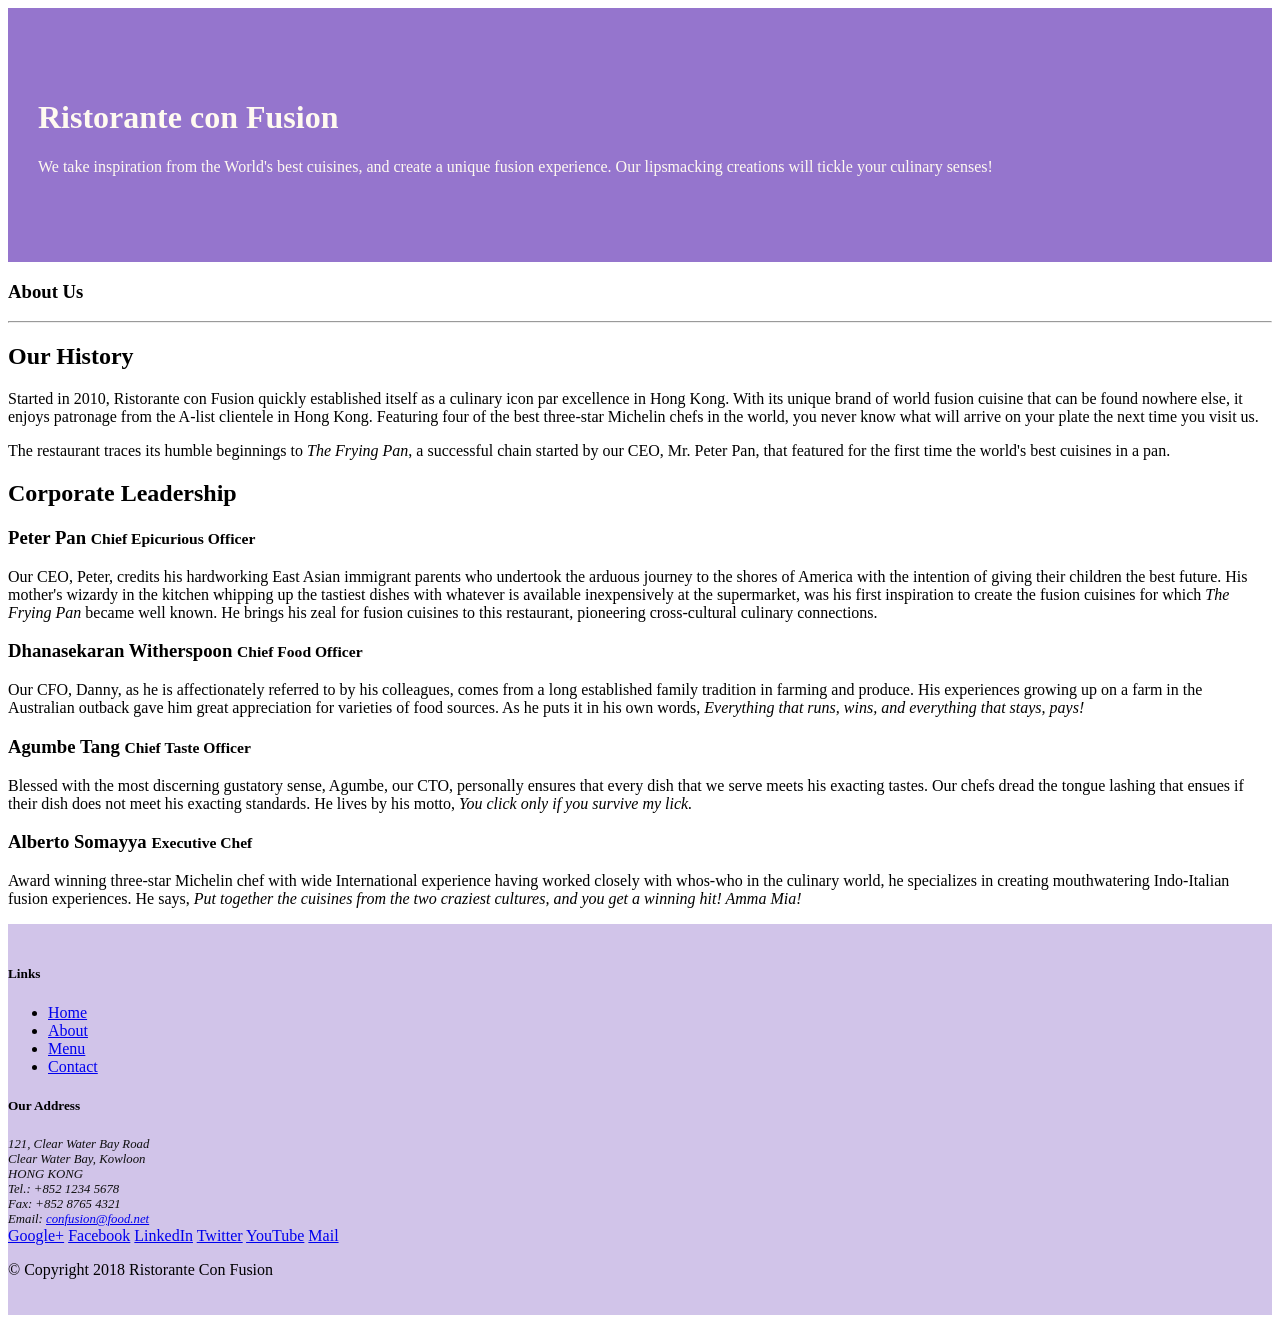
==== aboutus.html @ 8946ff26 "Week 1 finished" ====
<!DOCTYPE html>
<html lang="en">
  <head>
    <meta charset="utf-8" />
    <meta
      name="viewport"
      content="width=device-width, initial-scale=1, shrink-to-fit=no"
    />
    <meta http-equiv="x-ua-compatible" content="ie=edge" />

    <!-- Bootstrap CSS -->
    <link
      rel="stylesheet"
      href="node_modules/bootstrap/dist/css/bootstrap.min.css"
    />
    <link href="../css/styles.css" rel="stylesheet" />
    <title>Ristorante Con Fusion: About Us</title>
  </head>

  <body>
    <header class="jumbotron">
      <div class="container">
        <div class="row row-header">
          <div class="col-12 col-sm-6">
            <h1>Ristorante con Fusion</h1>
            <p>
              We take inspiration from the World's best cuisines, and create a
              unique fusion experience. Our lipsmacking creations will tickle
              your culinary senses!
            </p>
          </div>
          <div class="col-12 col-sm"></div>
        </div>
      </div>
    </header>

    <div class="container">
      <div class="row">
        <div class="col-12">
          <h3>About Us</h3>
          <hr />
        </div>
      </div>

      <div class="row">
        <div class="col-12 col-sm-6">
          <h2>Our History</h2>
          <p>
            Started in 2010, Ristorante con Fusion quickly established itself as
            a culinary icon par excellence in Hong Kong. With its unique brand
            of world fusion cuisine that can be found nowhere else, it enjoys
            patronage from the A-list clientele in Hong Kong. Featuring four of
            the best three-star Michelin chefs in the world, you never know what
            will arrive on your plate the next time you visit us.
          </p>
          <p>
            The restaurant traces its humble beginnings to
            <em>The Frying Pan</em>, a successful chain started by our CEO, Mr.
            Peter Pan, that featured for the first time the world's best
            cuisines in a pan.
          </p>
        </div>
        <div class="col col-sm"></div>
      </div>

      <div class="row">
        <div class="col-12">
          <h2>Corporate Leadership</h2>
          <h3>Peter Pan <small>Chief Epicurious Officer</small></h3>
          <p class="d-none d-sm-block">
            Our CEO, Peter, credits his hardworking East Asian immigrant parents
            who undertook the arduous journey to the shores of America with the
            intention of giving their children the best future. His mother's
            wizardy in the kitchen whipping up the tastiest dishes with whatever
            is available inexpensively at the supermarket, was his first
            inspiration to create the fusion cuisines for which
            <em>The Frying Pan</em> became well known. He brings his zeal for
            fusion cuisines to this restaurant, pioneering cross-cultural
            culinary connections.
          </p>
          <h3>Dhanasekaran Witherspoon <small>Chief Food Officer</small></h3>
          <p class="d-none d-sm-block">
            Our CFO, Danny, as he is affectionately referred to by his
            colleagues, comes from a long established family tradition in
            farming and produce. His experiences growing up on a farm in the
            Australian outback gave him great appreciation for varieties of food
            sources. As he puts it in his own words,
            <em
              >Everything that runs, wins, and everything that stays, pays!</em
            >
          </p>
          <h3>Agumbe Tang <small>Chief Taste Officer</small></h3>
          <p class="d-none d-sm-block">
            Blessed with the most discerning gustatory sense, Agumbe, our CTO,
            personally ensures that every dish that we serve meets his exacting
            tastes. Our chefs dread the tongue lashing that ensues if their dish
            does not meet his exacting standards. He lives by his motto,
            <em>You click only if you survive my lick.</em>
          </p>
          <h3>Alberto Somayya <small>Executive Chef</small></h3>
          <p class="d-none d-sm-block">
            Award winning three-star Michelin chef with wide International
            experience having worked closely with whos-who in the culinary
            world, he specializes in creating mouthwatering Indo-Italian fusion
            experiences. He says,
            <em
              >Put together the cuisines from the two craziest cultures, and you
              get a winning hit! Amma Mia!</em
            >
          </p>
        </div>
      </div>
    </div>

    <footer class="footer">
      <div class="container">
        <div class="row">
          <div class="col-4 offset-1 col-sm-2">
            <h5>Links</h5>
            <ul class="list-unstyled">
              <li><a href="#">Home</a></li>
              <li><a href="#">About</a></li>
              <li><a href="#">Menu</a></li>
              <li><a href="#">Contact</a></li>
            </ul>
          </div>
          <div class="col-7 col-sm-5">
            <h5>Our Address</h5>
            <address>
              121, Clear Water Bay Road<br />
              Clear Water Bay, Kowloon<br />
              HONG KONG<br />
              Tel.: +852 1234 5678<br />
              Fax: +852 8765 4321<br />
              Email: <a href="mailto:confusion@food.net">confusion@food.net</a>
            </address>
          </div>
          <div class="col-12 col-sm-4 align-self-center">
            <div class="text-center">
              <a href="http://google.com/+">Google+</a>
              <a href="http://www.facebook.com/profile.php?id=">Facebook</a>
              <a href="http://www.linkedin.com/in/">LinkedIn</a>
              <a href="http://twitter.com/">Twitter</a>
              <a href="http://youtube.com/">YouTube</a>
              <a href="mailto:">Mail</a>
            </div>
          </div>
        </div>
        <div class="row justify-content-center">
          <div class="col-auto">
            <p>© Copyright 2018 Ristorante Con Fusion</p>
          </div>
        </div>
      </div>
    </footer>
    <script src="node_modules/jquery/dist/jquery.slim.min.js"></script>
    <script src="node_modules/popper.js/dist/umd/popper.min.js"></script>
    <script src="node_modules/bootstrap/dist/js/bootstrap.min.js"></script>
  </body>
</html>
---- css/styles.css ----
.row-header {
  margin: 0px auto;
  padding: 0px;
}

.row-content {
  margin: 0px auto;
  padding: 50px 0px 50px 0px;
  border-bottom: 1px ridge;
  min-height: 300px;
}

.footer {
  background-color: #d1c4e9;
  margin: 0px auto;
  padding: 20px 0px 20px 0px;
}

.jumbotron {
  padding: 70px 30px 70px 30px;
  margin: 0px auto;
  background: #9575cd;
  color: floralwhite;
}

address {
  font-size: 80%;
  margin: 0px;
  color: #0f0f0f;
}
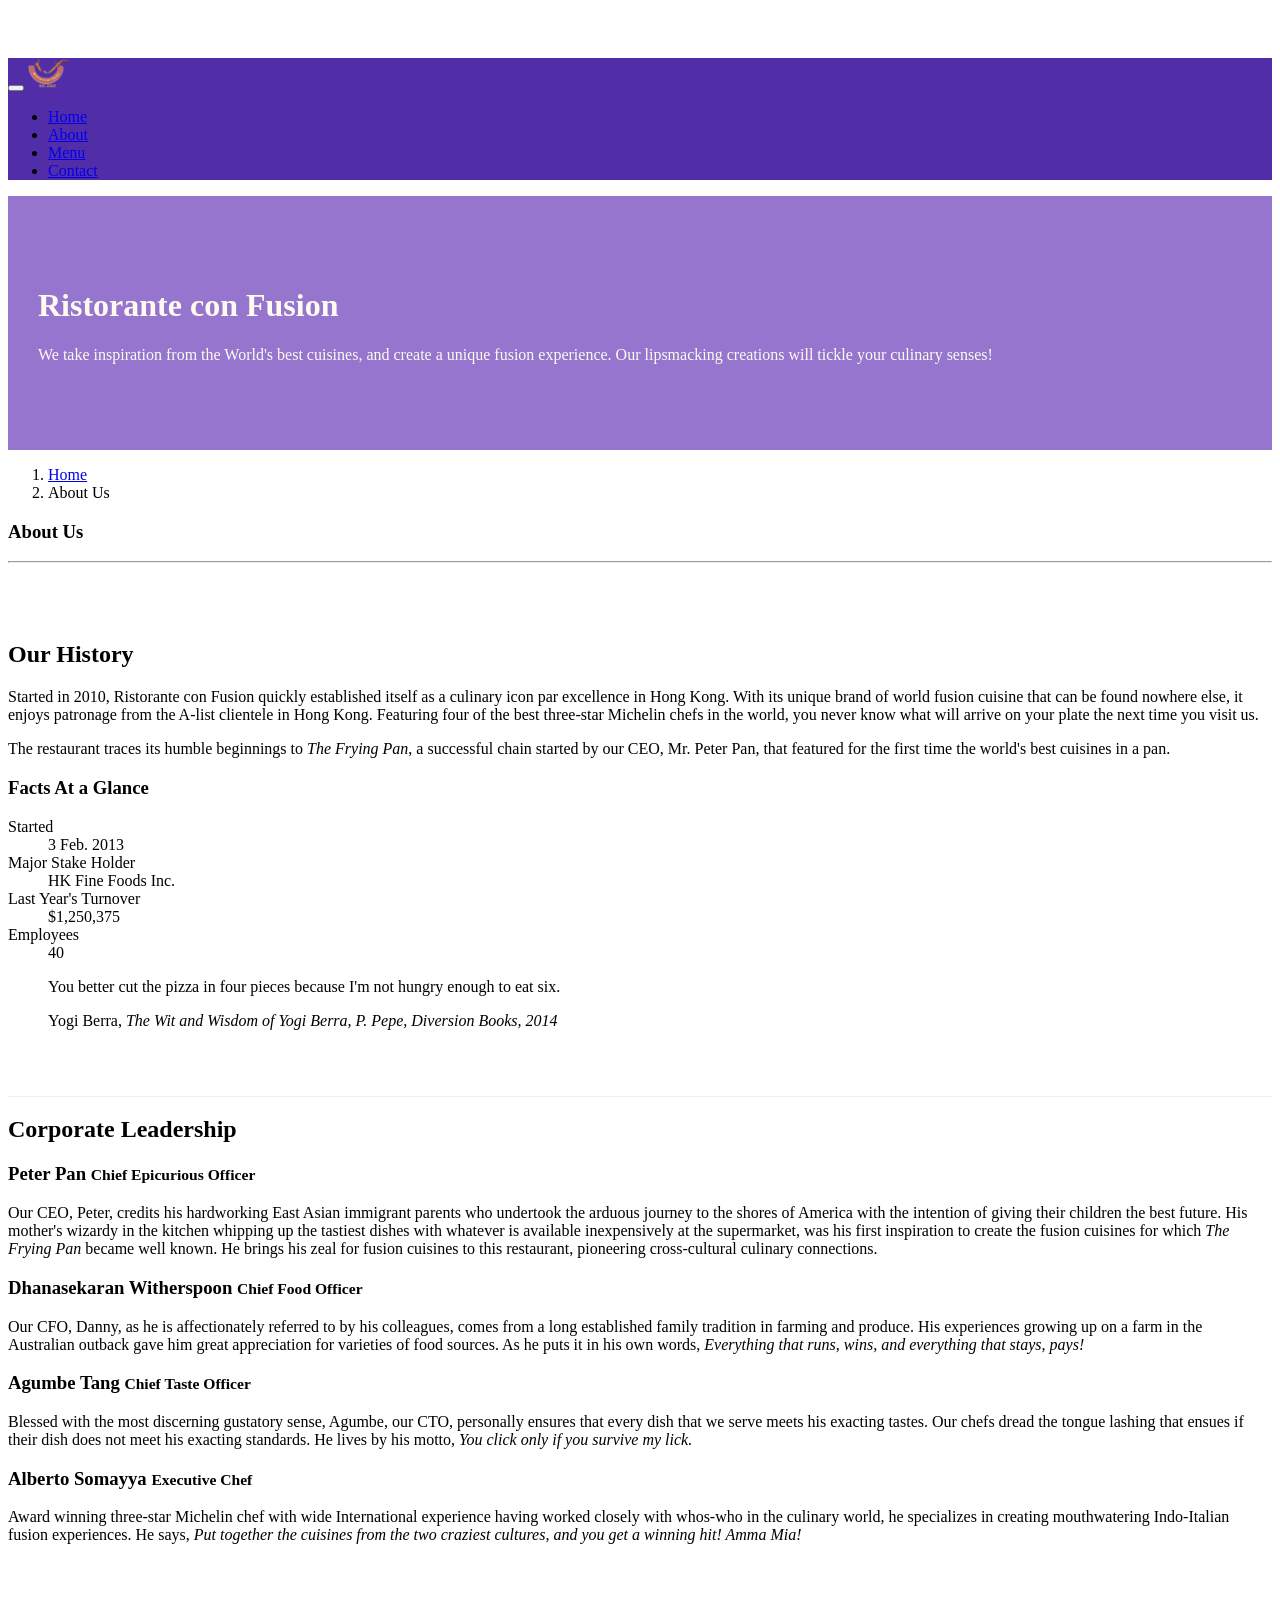
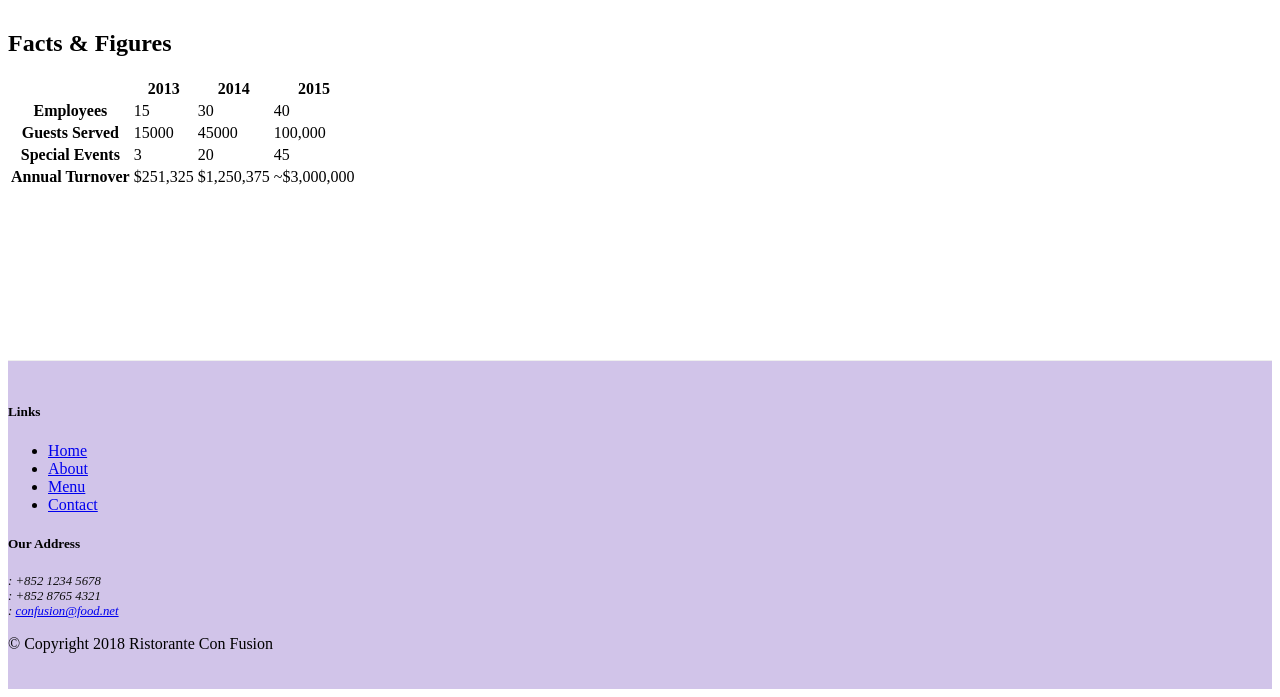
==== commit ff700ee3: "week 2 finished" ====
--- a/aboutus.html
+++ b/aboutus.html
@@ -13,11 +13,57 @@
       rel="stylesheet"
       href="node_modules/bootstrap/dist/css/bootstrap.min.css"
     />
+    <link
+      rel="stylesheet"
+      href="node_modules/font-awesome/css/font-awesome.min.css"
+    />
+    <link
+      rel="stylesheet"
+      href="node_modules/bootstrap-social/bootstrap-social.css"
+    />
     <link href="../css/styles.css" rel="stylesheet" />
     <title>Ristorante Con Fusion: About Us</title>
   </head>
 
   <body>
+    <nav class="navbar navbar-dark navbar-expand-sm fixed-top">
+      <div class="container">
+        <button
+          class="navbar-toggler"
+          type="button"
+          data-toggle="collapse"
+          data-target="#Navbar"
+        >
+          <span class="navbar-toggler-icon"></span>
+        </button>
+
+        <a class="navbar-brand mr-auto" href="#"><img src="img/logo.png" height="30" width="41"></a>
+        <div class="collapse navbar-collapse" id="Navbar">
+          <ul class="navbar-nav mr-auto">
+            <li class="nav-item">
+              <a class="nav-link" href="./index.html"
+                ><span class="fa fa-home fa-lg"></span> Home</a
+              >
+            </li>
+            <li class="nav-item active">
+              <a class="nav-link" href="#"
+                ><span class="fa fa-info fa-lg"></span> About</a
+              >
+            </li>
+            <li class="nav-item">
+              <a class="nav-link" href="#"
+                ><span class="fa fa-list fa-lg"></span> Menu</a
+              >
+            </li>
+            <li class="nav-item">
+              <a class="nav-link" href="#"
+                ><span class="fa fa-address-card fa-lg"></span> Contact</a
+              >
+            </li>
+          </ul>
+        </div>
+      </div>
+    </nav>
     <header class="jumbotron">
       <div class="container">
         <div class="row row-header">
@@ -37,12 +83,16 @@
     <div class="container">
       <div class="row">
         <div class="col-12">
+          <ol class="col-12 breadcrumb">
+            <li class="breadcrumb-item"><a href="./index.html">Home</a></li>
+            <li class="breadcrumb-item active">About Us</li>
+          </ol>
           <h3>About Us</h3>
           <hr />
         </div>
       </div>
 
-      <div class="row">
+      <div class="row row-content align-items-center">
         <div class="col-12 col-sm-6">
           <h2>Our History</h2>
           <p>
@@ -60,7 +110,45 @@
             cuisines in a pan.
           </p>
         </div>
-        <div class="col col-sm"></div>
+        <div class="col col-sm">
+          <div class="col-12 col-sm-6">
+            <div class="card">
+              <h3 class="card-header bg-primary text-white">
+                Facts At a Glance
+              </h3>
+              <div class="card-body">
+                <dl class="row">
+                  <dt class="col-6">Started</dt>
+                  <dd class="col-6">3 Feb. 2013</dd>
+                  <dt class="col-6">Major Stake Holder</dt>
+                  <dd class="col-6">HK Fine Foods Inc.</dd>
+                  <dt class="col-6">Last Year's Turnover</dt>
+                  <dd class="col-6">$1,250,375</dd>
+                  <dt class="col-6">Employees</dt>
+                  <dd class="col-6">40</dd>
+                </dl>
+              </div>
+            </div>
+          </div>
+        </div>
+
+        <div class="col-12">
+          <div class="card card-body bg-light">
+            <blockquote class="blockquote">
+              <p class="mb-0">
+                You better cut the pizza in four pieces because I'm not hungry
+                enough to eat six.
+              </p>
+              <footer class="blockquote-footer">
+                Yogi Berra,
+                <cite title="Source Title"
+                  >The Wit and Wisdom of Yogi Berra, P. Pepe, Diversion Books,
+                  2014</cite
+                >
+              </footer>
+            </blockquote>
+          </div>
+        </div>
       </div>
 
       <div class="row">
@@ -110,6 +198,50 @@
           </p>
         </div>
       </div>
+      <div class="row row-content">
+        <div class="col-12 col-sm-9">
+          <h2>Facts &amp; Figures</h2>
+          <div class="table-responsive">
+            <table class="table table-striped">
+              <thead class="thead-dark">
+                <tr>
+                  <th>&nbsp;</th>
+                  <th>2013</th>
+                  <th>2014</th>
+                  <th>2015</th>
+                </tr>
+              </thead>
+              <tbody>
+                <tr>
+                  <th>Employees</th>
+                  <td>15</td>
+                  <td>30</td>
+                  <td>40</td>
+                </tr>
+                <tr>
+                  <th>Guests Served</th>
+                  <td>15000</td>
+                  <td>45000</td>
+                  <td>100,000</td>
+                </tr>
+                <tr>
+                  <th>Special Events</th>
+                  <td>3</td>
+                  <td>20</td>
+                  <td>45</td>
+                </tr>
+                <tr>
+                  <th>Annual Turnover</th>
+                  <td>$251,325</td>
+                  <td>$1,250,375</td>
+                  <td>~$3,000,000</td>
+                </tr>
+              </tbody>
+            </table>
+          </div>
+        </div>
+        <div class="col-12 col-sm-3"></div>
+      </div>
     </div>
 
     <footer class="footer">
@@ -127,22 +259,44 @@
           <div class="col-7 col-sm-5">
             <h5>Our Address</h5>
             <address>
-              121, Clear Water Bay Road<br />
-              Clear Water Bay, Kowloon<br />
-              HONG KONG<br />
-              Tel.: +852 1234 5678<br />
-              Fax: +852 8765 4321<br />
-              Email: <a href="mailto:confusion@food.net">confusion@food.net</a>
+              <i class="fa fa-phone fa-lg"></i>: +852 1234 5678<br />
+              <i class="fa fa-fax fa-lg"></i>: +852 8765 4321<br />
+              <i class="fa fa-envelope fa-lg"></i>:
+              <a href="mailto:confusion@food.net">confusion@food.net</a>
             </address>
           </div>
           <div class="col-12 col-sm-4 align-self-center">
             <div class="text-center">
-              <a href="http://google.com/+">Google+</a>
-              <a href="http://www.facebook.com/profile.php?id=">Facebook</a>
-              <a href="http://www.linkedin.com/in/">LinkedIn</a>
-              <a href="http://twitter.com/">Twitter</a>
-              <a href="http://youtube.com/">YouTube</a>
-              <a href="mailto:">Mail</a>
+              <div class="text-center">
+                <a
+                  class="btn btn-social-icon btn-google"
+                  href="http://google.com/+"
+                  ><i class="fa fa-google-plus"></i
+                ></a>
+                <a
+                  class="btn btn-social-icon btn-facebook"
+                  href="http://www.facebook.com/profile.php?id="
+                  ><i class="fa fa-facebook"></i
+                ></a>
+                <a
+                  class="btn btn-social-icon btn-linkedin"
+                  href="http://www.linkedin.com/in/"
+                  ><i class="fa fa-linkedin"></i
+                ></a>
+                <a
+                  class="btn btn-social-icon btn-twitter"
+                  href="http://twitter.com/"
+                  ><i class="fa fa-twitter"></i
+                ></a>
+                <a
+                  class="btn btn-social-icon btn-google"
+                  href="http://youtube.com/"
+                  ><i class="fa fa-youtube"></i
+                ></a>
+                <a class="btn btn-social-icon" href="mailto:"
+                  ><i class="fa fa-envelope-o"></i
+                ></a>
+              </div>
             </div>
           </div>
         </div>
--- a/css/styles.css
+++ b/css/styles.css
@@ -28,3 +28,12 @@
   margin: 0px;
   color: #0f0f0f;
 }
+
+body {
+  padding: 50px 0px 0px 0px;
+  z-index: 0;
+}
+
+.navbar-dark {
+  background-color: #512da8;
+}
